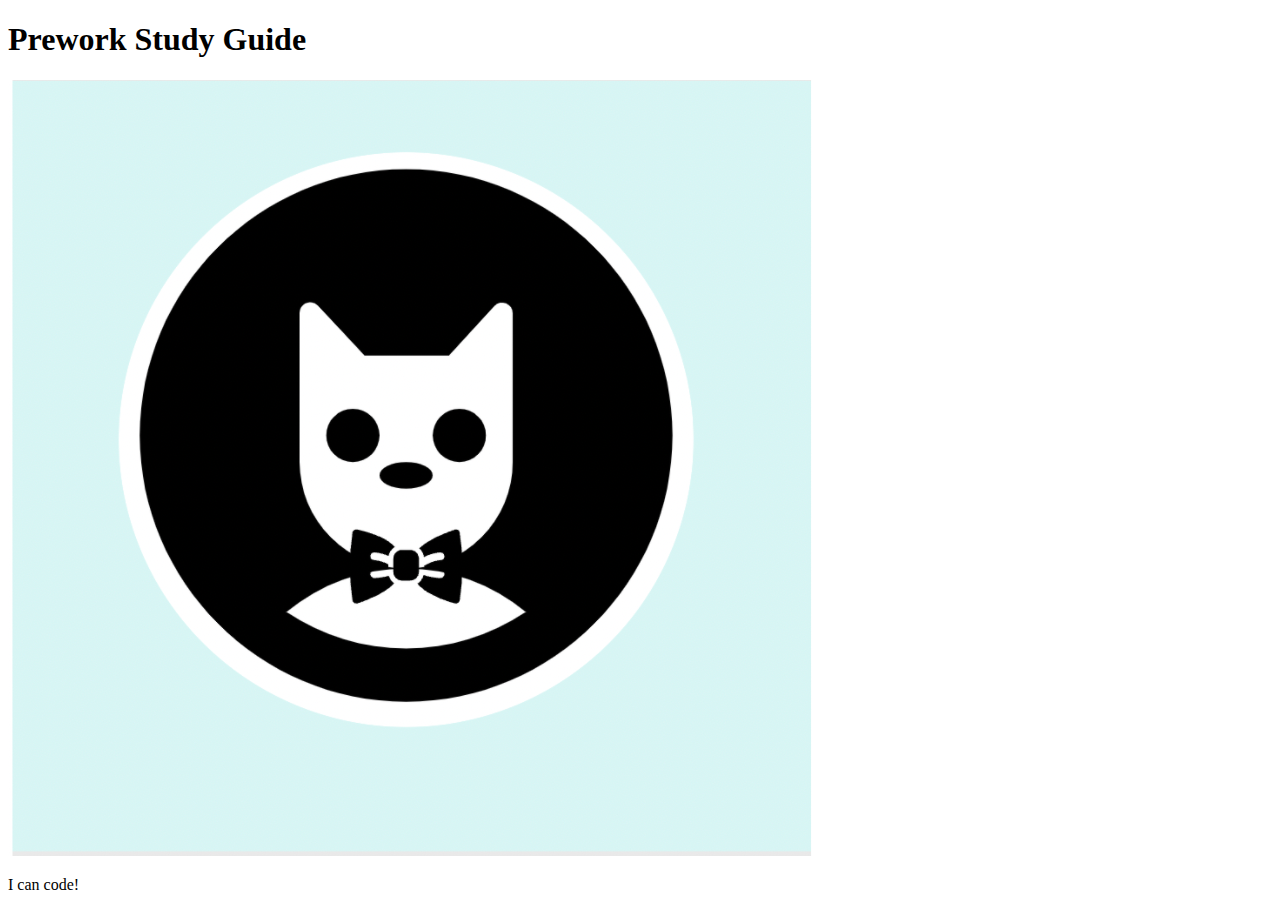
==== prework-study-guide/index.html @ 5021dd5a "add starter code" ====
<!DOCTYPE html>
<html lang="en">
  <head>
    <meta charset="UTF-8" />
    <meta http-equiv="X-UA-Compatible" content="IE=edge" />
    <meta name="viewport" content="width=device-width, initial-scale=1.0" />
    <title>Prework Study Guide</title>
  </head>
  <body>
    <header id="top">
      <h1>Prework Study Guide</h1>
      <img src="./assets/bowtie-cat.png" alt="Profile image of cat wearing a bow tie." />
    </header>
    <main>
      <!-- Student code goes here -->
    </main>

    <footer>
      <p>I can code!</p>
    </footer>
  </body>
</html>
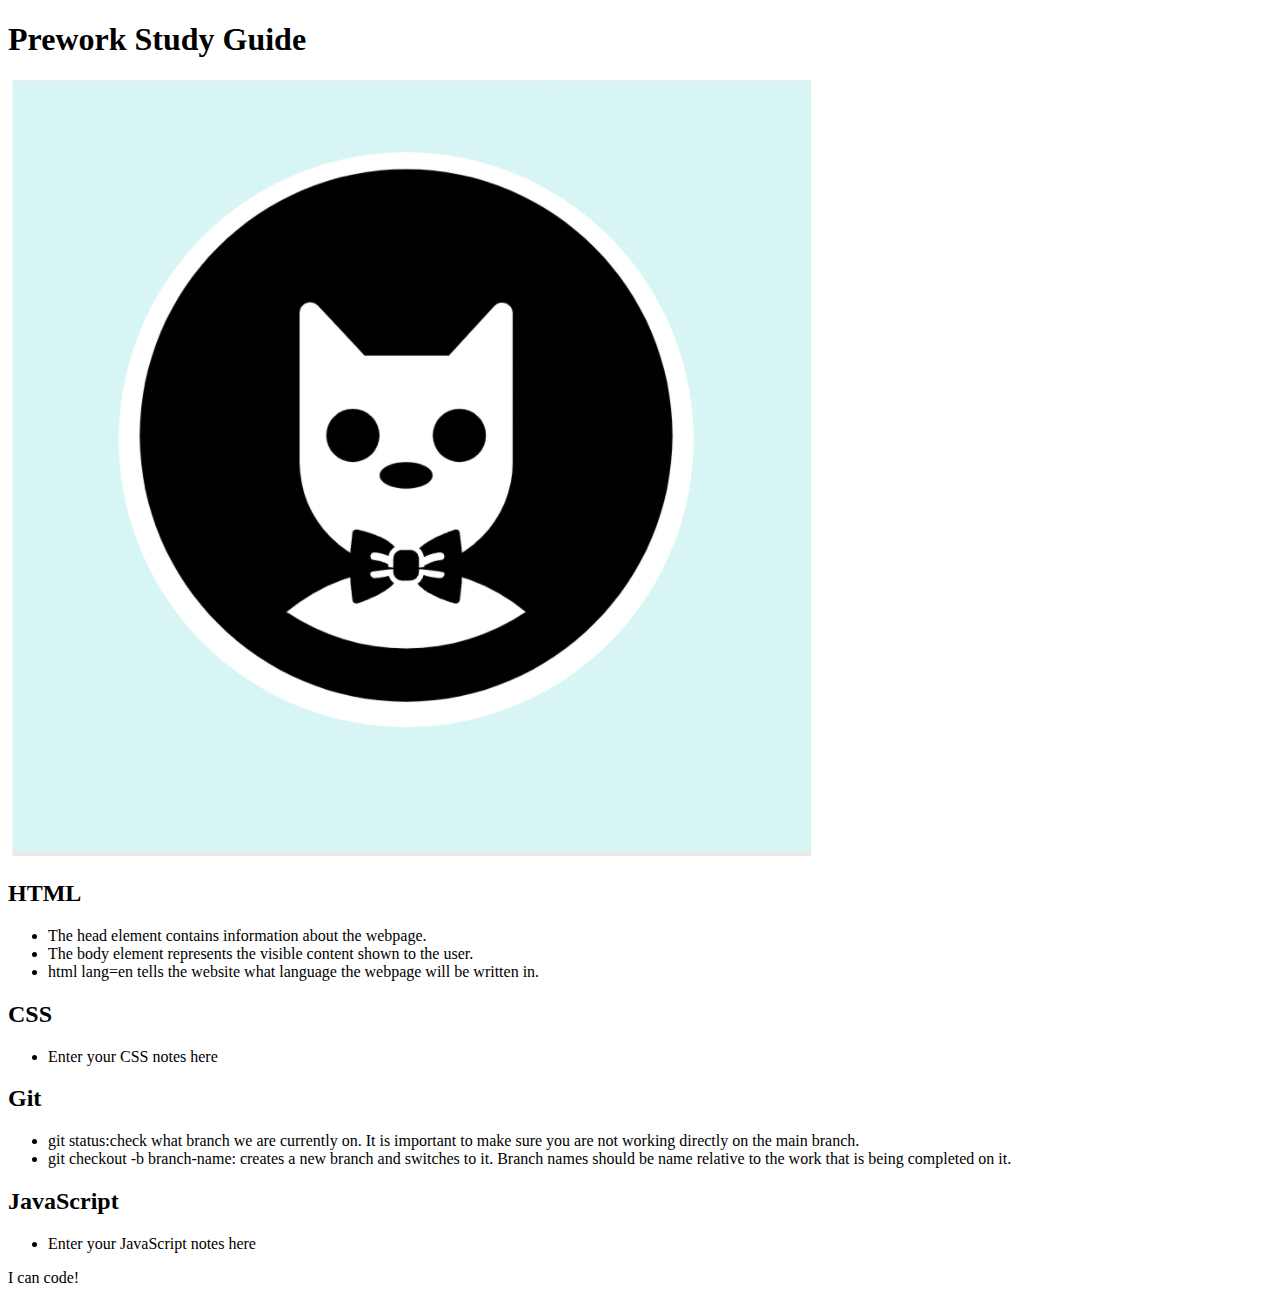
==== commit 40f44c25: "added code to HTML file" ====
--- a/prework-study-guide/index.html
+++ b/prework-study-guide/index.html
@@ -12,7 +12,37 @@
       <img src="./assets/bowtie-cat.png" alt="Profile image of cat wearing a bow tie." />
     </header>
     <main>
-      <!-- Student code goes here -->
+      <section class="card" id="html-section">
+        <h2>HTML</h2>
+        <ul>
+          <li>The head element contains information about the webpage.</li>
+          <li>The body element represents the visible content shown to the user.</li>
+          <li>html lang=en tells the website what language the webpage will be written in.</li>
+        </ul>
+      </section>
+   
+      <section class="card" id="css-section">
+        <h2>CSS</h2>
+        <ul>
+          <li>Enter your CSS notes here</li>
+        </ul>
+      </section>
+   
+      <section class="card" id="git-section">
+        <h2>Git</h2>
+        <ul>
+          <li>git status:check what branch we are currently on. It is important to make sure you are not working directly on the main branch.</li>
+          <li>git checkout -b branch-name: creates a new branch and switches to it. Branch names should be name relative to the work that is being completed on it.
+          </li>
+        </ul>
+      </section>
+   
+      <section class="card" id="javascript-section">
+        <h2>JavaScript</h2>
+        <ul>
+          <li>Enter your JavaScript notes here</li>
+        </ul>
+      </section>
     </main>
 
     <footer>
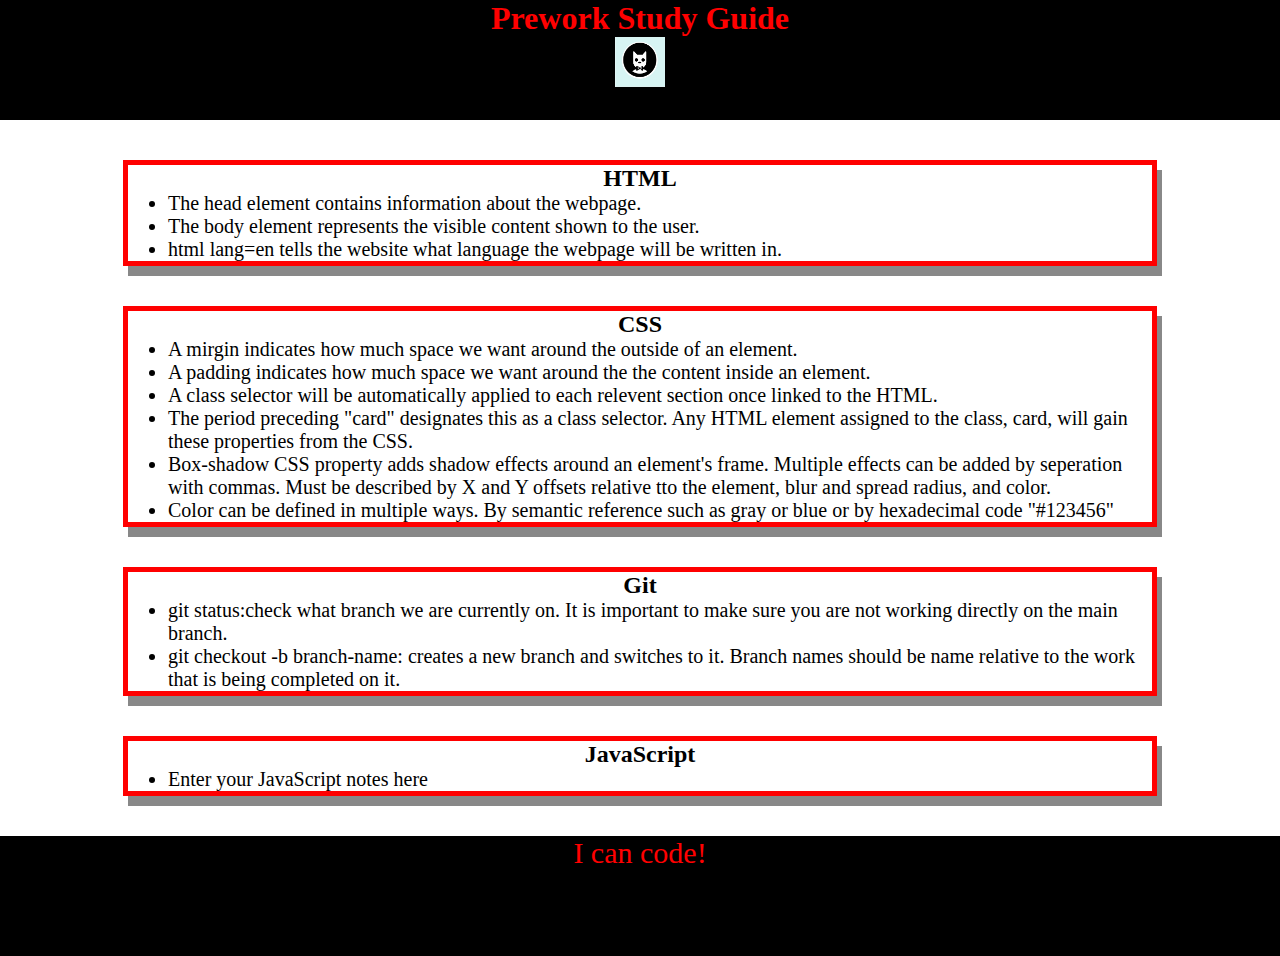
==== commit b2180ff0: "added CSS to project" ====
--- a/prework-study-guide/index.html
+++ b/prework-study-guide/index.html
@@ -4,6 +4,7 @@
     <meta charset="UTF-8" />
     <meta http-equiv="X-UA-Compatible" content="IE=edge" />
     <meta name="viewport" content="width=device-width, initial-scale=1.0" />
+    <link rel="stylesheet" href="./assets/style.css">
     <title>Prework Study Guide</title>
   </head>
   <body>
@@ -24,7 +25,12 @@
       <section class="card" id="css-section">
         <h2>CSS</h2>
         <ul>
-          <li>Enter your CSS notes here</li>
+          <li>A mirgin indicates how much space we want around the outside of an element.</li>
+          <li>A padding indicates how much space we want around the the content inside an element.</li>
+          <li>A class selector will be automatically applied to each relevent section once linked to the HTML.</li>
+          <li>The period preceding "card" designates this as a class selector. Any HTML element assigned to the class, card, will gain these properties from the CSS.</li>
+          <li>Box-shadow CSS property adds shadow effects around an element's frame. Multiple effects can be added by seperation with commas. Must be described by X and Y offsets relative tto the element, blur and spread radius, and color.</li>
+          <li>Color can be defined in multiple ways. By semantic reference such as gray or blue or by hexadecimal code "#123456"</li>
         </ul>
       </section>
    
--- a/prework-study-guide/assets/style.css
+++ b/prework-study-guide/assets/style.css
@@ -0,0 +1,42 @@
+* {
+    margin: 0;
+    padding: 0;
+}
+
+header,
+footer {
+    width: 100%;
+    height: 120px;
+    background-color: black;
+    color: red;
+}
+
+h1,
+h2 {
+    text-align: center;
+}
+
+img {
+    display: block;
+    height: 50px;
+    width: 50px;
+    margin-left: auto;
+    margin-right: auto;
+}
+
+ul {
+    padding-left: 40px;
+    font-size: 20px;
+}
+
+p {
+    text-align: center;
+    font-size: 30px;
+}
+
+.card {
+    width: 80%;
+    margin: 40px auto;
+    border: 5px solid red;
+    box-shadow: 5px 10px #888888;
+}
